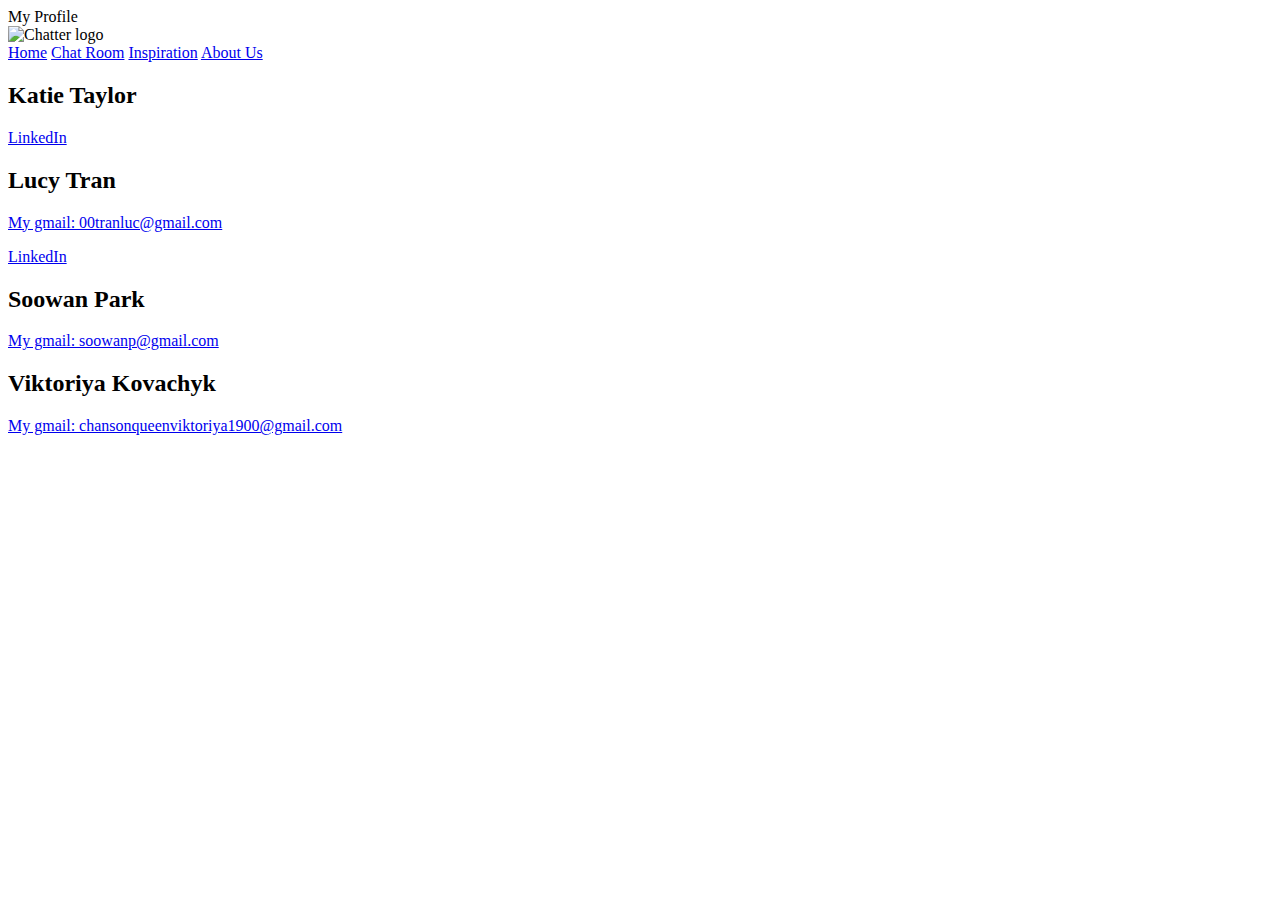
==== aboutus.html @ 8031c8b7 "Merge branch 'master' of https://github.com/GWC-Chatr/GWC-Chatr.github.io" ====
<!DOCTYPE html>
<html>
  <head>
    <link rel="stylesheet" href="aboutus.css" type="text/css">
    <link rel = "stylesheet" type = "text/css" href = "header.css"/>
    <meta name="viewport" content="width=device-width, initial-scale=1">
    <link async href="http://fonts.googleapis.com/css?family=Passero%20One" data-generated="http://enjoycss.com" rel="stylesheet" type="text/css"/>

  </head>
  <a class = "profile">My Profile</a>
  <div class = "header">
    <img class = "logo" src="Chater5Cropped.png" alt="Chatter logo" >
    <div class="navbar">
      <a href="file:///C:/Users/Girls%20Who%20Code/Desktop/GWC-Chatr.github.io/home.html">Home</a>  <!--need to put in link urls-->
         <a href="file:///C:/Users/Girls%20Who%20Code/Desktop/GWC-Chatr.github.io/chatr.html">Chat Room</a>
         <a href="file:///C:/Users/Girls%20Who%20Code/Desktop/GWC-Chatr.github.io/Inspirationboard.html">Inspiration</a>
         <a href="file:///C:/Users/Girls%20Who%20Code/Desktop/GWC-Chatr.github.io/aboutus.html">About Us</a>
    </div>
  </div>
  <body>
    <div class="row">
  <div class="column">
    <h2>Katie Taylor</h2>
    <p><a href="https://www.linkedin.com/in/katiemxtaylor">LinkedIn</a></p>
  </div>
  <div class="column">
    <h2>Lucy Tran</h2>
    <p><a href="mailto:00tranluc@gmail.com">My gmail: 00tranluc@gmail.com </a></p>
    <div><a href="https://www.linkedin.com/in/tranlucy">LinkedIn</a></div>
  </div>
  <div class="column">
    <h2>Soowan Park</h2>
    <p><a href="mailto:soowanp@gmail.com">My gmail: soowanp@gmail.com </a></p>
  </div>
  <div class="column">
    <h2>Viktoriya Kovachyk</h2>
    <p><a href="mailto:chansonqueenviktoriya1900@gmail.com">My gmail: chansonqueenviktoriya1900@gmail.com  </a></p>
  </div>
</div>

  </body>
</html>
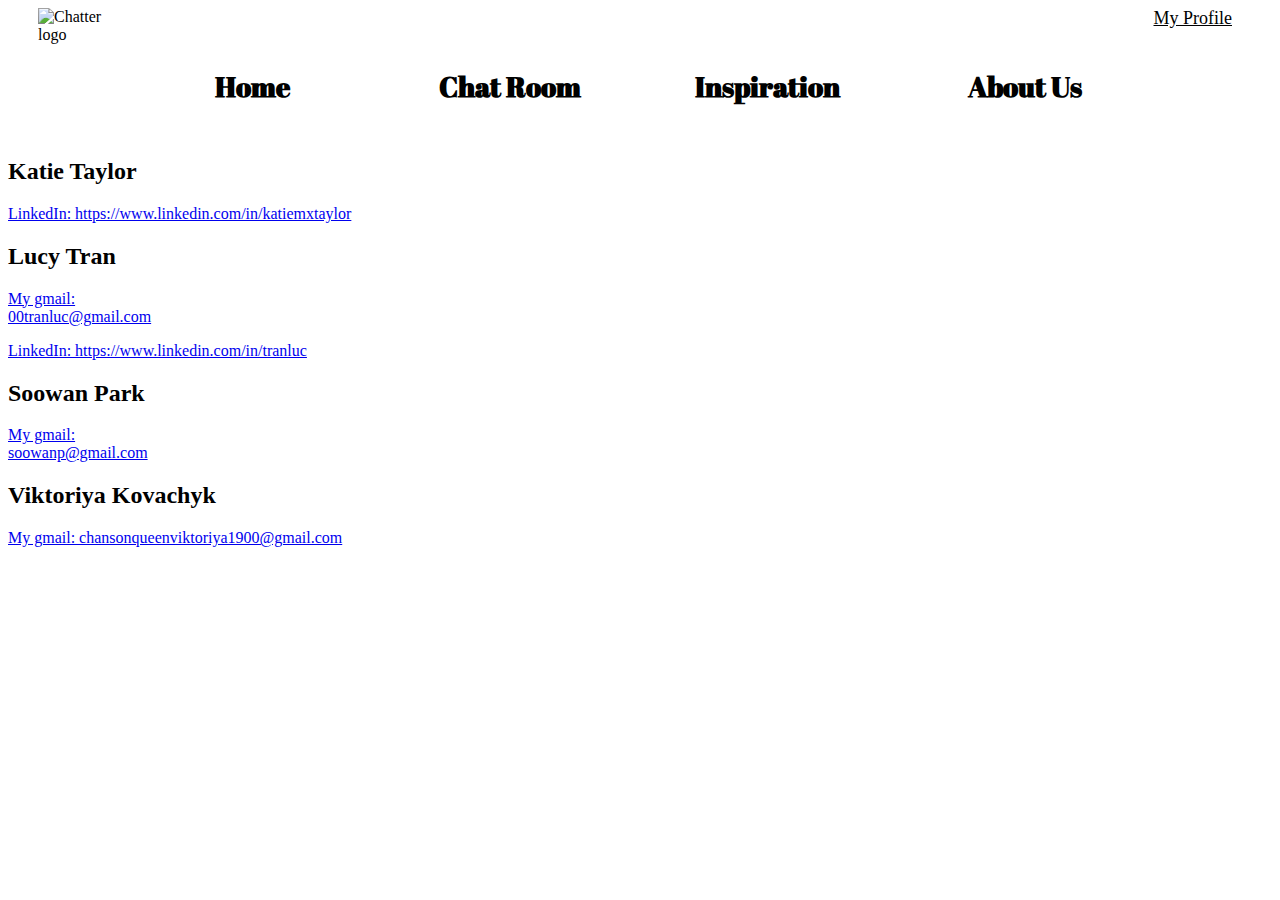
==== commit 2ebc530d: "changed heading font" ====
--- a/aboutus.html
+++ b/aboutus.html
@@ -4,33 +4,33 @@
     <link rel="stylesheet" href="aboutus.css" type="text/css">
     <link rel = "stylesheet" type = "text/css" href = "header.css"/>
     <meta name="viewport" content="width=device-width, initial-scale=1">
-    <link async href="http://fonts.googleapis.com/css?family=Passero%20One" data-generated="http://enjoycss.com" rel="stylesheet" type="text/css"/>
-
+    <link href="https://fonts.googleapis.com/css?family=Passero%20One" rel="stylesheet" type="text/css"/>
+    <link href='https://fonts.googleapis.com/css?family=Abril Fatface' rel='stylesheet'>
   </head>
   <a class = "profile">My Profile</a>
   <div class = "header">
     <img class = "logo" src="Chater5Cropped.png" alt="Chatter logo" >
     <div class="navbar">
-      <a href="file:///C:/Users/Girls%20Who%20Code/Desktop/GWC-Chatr.github.io/home.html">Home</a>  <!--need to put in link urls-->
-         <a href="file:///C:/Users/Girls%20Who%20Code/Desktop/GWC-Chatr.github.io/chatr.html">Chat Room</a>
-         <a href="file:///C:/Users/Girls%20Who%20Code/Desktop/GWC-Chatr.github.io/Inspirationboard.html">Inspiration</a>
-         <a href="file:///C:/Users/Girls%20Who%20Code/Desktop/GWC-Chatr.github.io/aboutus.html">About Us</a>
+      <a href="index.html">Home</a>  <!--need to put in link urls-->
+      <a href="chatr.html">Chat Room</a>
+      <a href="Inspirationboard.html">Inspiration</a>
+      <a href="aboutus.html">About Us</a>
     </div>
   </div>
   <body>
     <div class="row">
   <div class="column">
     <h2>Katie Taylor</h2>
-    <p><a href="https://www.linkedin.com/in/katiemxtaylor">LinkedIn</a></p>
+    <p><a href="https://www.linkedin.com/in/katiemxtaylor">LinkedIn: https://www.linkedin.com/in/katiemxtaylor</a></p>
   </div>
   <div class="column">
     <h2>Lucy Tran</h2>
-    <p><a href="mailto:00tranluc@gmail.com">My gmail: 00tranluc@gmail.com </a></p>
-    <div><a href="https://www.linkedin.com/in/tranlucy">LinkedIn</a></div>
+    <p><a href="mailto:00tranluc@gmail.com">My gmail:<br>00tranluc@gmail.com </a></p>
+    <div><a href="https://www.linkedin.com/in/tranlucy">LinkedIn: https://www.linkedin.com/in/tranluc</a></div>
   </div>
   <div class="column">
     <h2>Soowan Park</h2>
-    <p><a href="mailto:soowanp@gmail.com">My gmail: soowanp@gmail.com </a></p>
+    <p><a href="mailto:soowanp@gmail.com">My gmail:<br>soowanp@gmail.com </a></p>
   </div>
   <div class="column">
     <h2>Viktoriya Kovachyk</h2>
--- a/header.css
+++ b/header.css
@@ -0,0 +1,91 @@
+/* The navigation bar */
+.navbar {
+  background-color: transparent;
+  width: 100%; /* Full width */
+  display: flex;
+  align-items: flex-end;
+}
+
+.logo {
+  padding-left: 30px;
+  height: 130px;
+}
+
+.profile {
+  float: right;
+  font-size: 18px;
+  padding-right: 40px;
+  text-decoration: underline;
+}
+
+.header {
+  display: flex;
+}
+
+/* Link boxes inside the navbar */
+.navbar a {
+    color: black;
+    text-decoration: None;
+    font-weight: bold;
+    font-size: 28px;
+    font-family: "Abril Fatface";
+    margin-bottom: 20px;
+    width: 100%;
+    text-align: center;
+    padding-bottom: 10px;
+    padding-top: 16px;
+}
+/* Change background on mouse-over */
+/* .navbar a:hover {
+    background: 	#EDCDE5;
+} */
+
+
+.navbar a:hover:after,
+.navbar a:focus:after {
+  transform: scaleX(1);
+}
+
+.navbar a:after {
+  content: "";
+  display: block;
+  position: relative;
+  top: 10px;
+  width: 100%;
+  height: 3px;
+  box-shadow: 0 0 10px 2px #FFEB00;
+  border-radius: 5px;
+  transform: scaleX(0);
+  transition: .25s linear;
+}
+
+/* nav ul { */
+  /* list-style: none; */
+  /* font-size: 2em; */
+/* }
+
+nav ul li {
+  display: inline-block;
+}
+
+nav ul li a {
+  position:relative;
+  text-decoration: none;
+  color: #999999;
+  margin: 20px;
+  padding-top: 10px;
+  padding-right: 10px;
+  border-top: 3px solid firebrick;
+  }
+
+  nav ul li a:after {
+    content:"";
+    display: inline-block;
+    position: absolute;
+    left: 0px;
+    bottom: -10px;
+    background-color: firebrick;
+    width: 0;
+    height: 3px;
+    transition: all 0.4s;
+} */
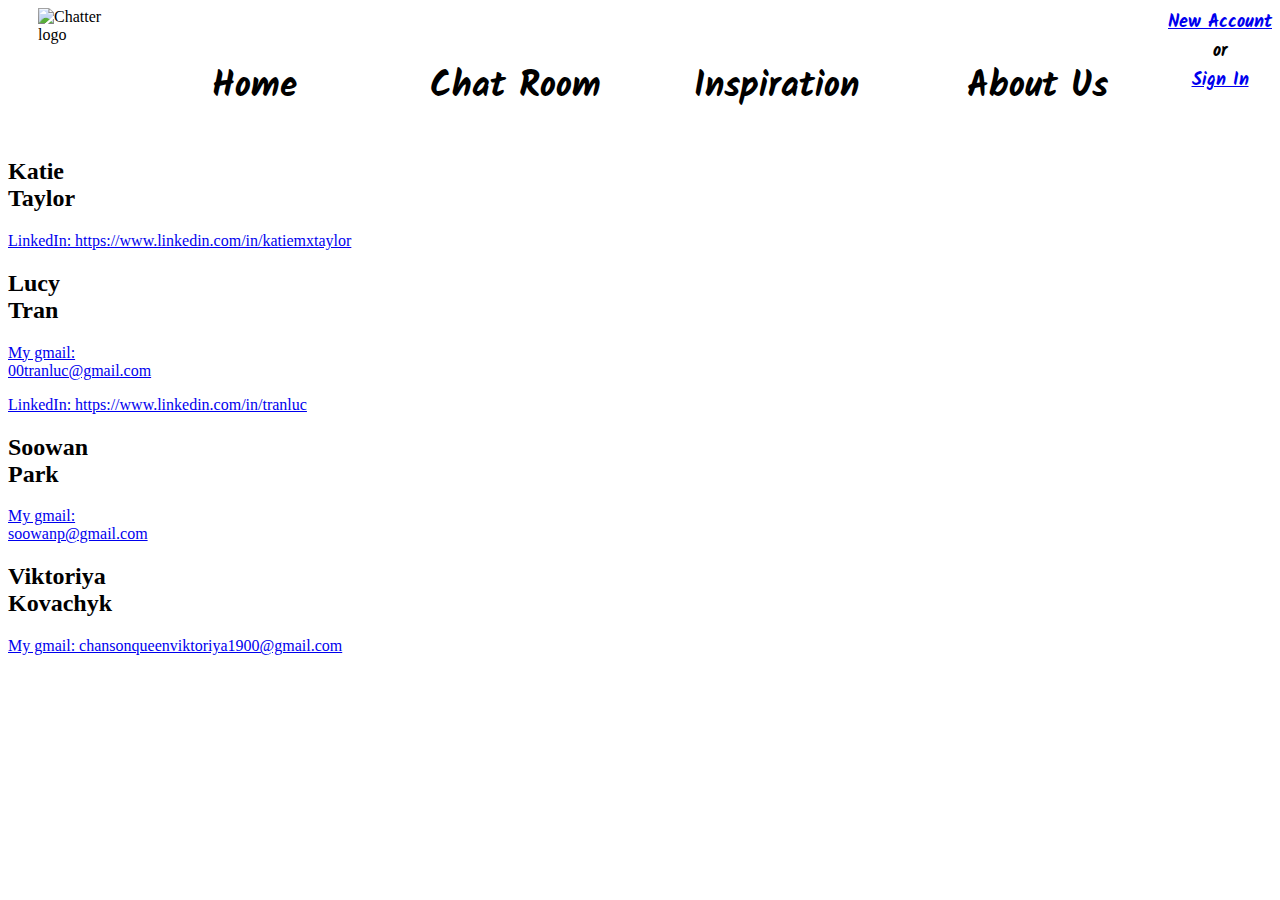
==== commit 002684f6: "KT" ====
--- a/aboutus.html
+++ b/aboutus.html
@@ -5,9 +5,17 @@
     <link rel = "stylesheet" type = "text/css" href = "header.css"/>
     <meta name="viewport" content="width=device-width, initial-scale=1">
     <link href="https://fonts.googleapis.com/css?family=Passero%20One" rel="stylesheet" type="text/css"/>
+    <link href='https://fonts.googleapis.com/css?family=Kalam' rel='stylesheet'>
     <link href='https://fonts.googleapis.com/css?family=Abril Fatface' rel='stylesheet'>
+    <link href='https://fonts.googleapis.com/css?family=Butterfly Kids' rel='stylesheet'>
+    <link rel="shortcut icon" type="image/png" href="finallips.png"/>
+    <title>Chatr - About Us</title>
   </head>
-  <a class = "profile">My Profile</a>
+  <div class = "profileManagement">
+    <a href="createAccount.html">New Account</a><br>
+    <a>or</a><br>
+    <a href="signIn.html">Sign In</a><br>
+  </div>
   <div class = "header">
     <img class = "logo" src="Chater5Cropped.png" alt="Chatter logo" >
     <div class="navbar">
@@ -20,21 +28,21 @@
   <body>
     <div class="row">
   <div class="column">
-    <h2>Katie Taylor</h2>
+    <h2>Katie<br>Taylor</h2>
     <p><a href="https://www.linkedin.com/in/katiemxtaylor">LinkedIn: https://www.linkedin.com/in/katiemxtaylor</a></p>
   </div>
   <div class="column">
-    <h2>Lucy Tran</h2>
-    <p><a href="mailto:00tranluc@gmail.com">My gmail:<br>00tranluc@gmail.com </a></p>
+    <h2>Lucy<br>Tran</h2>
+    <p><a href="mailto:00tranluc@gmail.com">My gmail:<br>00tranluc@gmail.com</a></p>
     <div><a href="https://www.linkedin.com/in/tranlucy">LinkedIn: https://www.linkedin.com/in/tranluc</a></div>
   </div>
   <div class="column">
-    <h2>Soowan Park</h2>
-    <p><a href="mailto:soowanp@gmail.com">My gmail:<br>soowanp@gmail.com </a></p>
+    <h2>Soowan<br>Park</h2>
+    <p><a href="mailto:soowanp@gmail.com">My gmail:<br>soowanp@gmail.com</a></p>
   </div>
   <div class="column">
-    <h2>Viktoriya Kovachyk</h2>
-    <p><a href="mailto:chansonqueenviktoriya1900@gmail.com">My gmail: chansonqueenviktoriya1900@gmail.com  </a></p>
+    <h2>Viktoriya<br>Kovachyk</h2>
+    <p><a href="mailto:chansonqueenviktoriya1900@gmail.com">My gmail: chansonqueenviktoriya1900@gmail.com</a></p>
   </div>
 </div>
 
--- a/header.css
+++ b/header.css
@@ -11,11 +11,12 @@
   height: 130px;
 }
 
-.profile {
+.profileManagement {
+  font-size: 18px;
   float: right;
-  font-size: 18px;
-  padding-right: 40px;
-  text-decoration: underline;
+  text-align: center;
+  font-family: "Kalam";
+  font-weight: bold;
 }
 
 .header {
@@ -27,9 +28,9 @@
     color: black;
     text-decoration: None;
     font-weight: bold;
-    font-size: 28px;
-    font-family: "Abril Fatface";
-    margin-bottom: 20px;
+    font-size: 35px;
+    font-family: "Kalam";
+    margin-bottom: 10px;
     width: 100%;
     text-align: center;
     padding-bottom: 10px;
